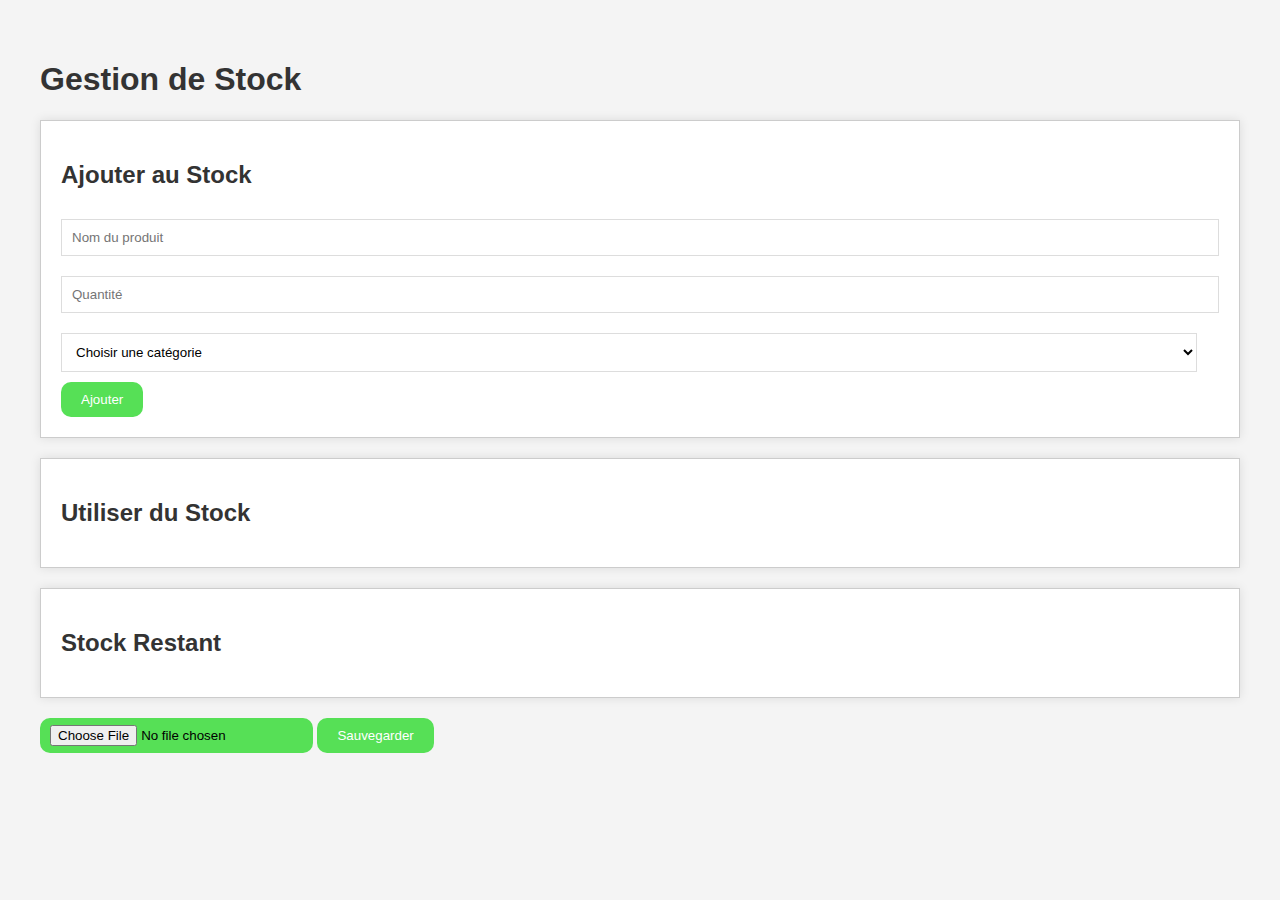
==== stock.html @ 17d2275d "premier commit" ====
<!DOCTYPE html>
<html lang="fr">
<head>
<meta charset="UTF-8">
<meta name="viewport" content="width=device-width, initial-scale=1.0">
<title>Gestion de Stock</title>
<link rel="stylesheet" href="styles.css">
</head>
<body>
    <h1>Gestion de Stock</h1>
    <div id="message" class="message"></div>
    <div id="notification" class="notification"></div>
    
 
 
    <!-- Section pour ajouter des éléments au stock -->
    <section id="ajouter-stock">
        <h2>Ajouter au Stock</h2>
        <input type="text" id="nom-produit" placeholder="Nom du produit">
        <input type="number" id="quantite-produit" placeholder="Quantité">
        <select id="categorie-produit">
            <option value="">Choisir une catégorie</option>
            <option value="L">L</option>
            <option value="ml">ml</option>
            <option value="Kg">Kg</option>
            <option value="g">g</option>
            <option value="Palettes">Palettes</option>
            <option value="Bouteilles">Bouteilles</option>
            <option value="Packets">Packets</option>
            <option value="Pots">Pots</option>
            <option value="Autre">Autre</option>
            <!-- Ajoutez d'autres catégories ici si nécessaire -->
        </select>
        <button id="ajouter">Ajouter</button>
    </section>
 
    <!-- Section pour utiliser du stock -->
    <section id="utiliser-stock">
        <h2>Utiliser du Stock</h2>
        <div id="liste-produits"></div>
    </section>
 
    <!-- Section pour afficher le stock restant -->
    <section id="stock-restant">
        <h2>Stock Restant</h2>
        <div id="afficher-stock"></div>
    </section>
 
    <input type="file" id="importer" accept=".json">
    <button id="exporter">Sauvegarder</button>
    <script src="script.js"></script>
</body>
</html>
---- styles.css ----
body {
    font-family: Arial, sans-serif;
    margin: 20px;
    padding: 20px;
    background-color: #f4f4f4;
}
 
 
#notification {
    position: fixed;
    top: 20px;
    right: 20px;
    padding: 10px;
    border: 1px solid transparent;
    border-radius: 5px;
    z-index: 1000;
    transition: opacity 0.5s ease, transform 0.5s ease-in-out;
}
 
.show {
    transform: translateY(0);
    opacity: 1;
}
 
.hide {
    transform: translateY(-20px);
    opacity: 0;
}
 
.success {
    background-color: lightgreen;
    color: green;
}
 
.error {
    background-color: pink;
    color: red;
}
 
 
h1, h2 {
    color: #333;
}
 
section {
    background-color: white;
    border: 1px solid #ccc;
    padding: 20px;
    margin-bottom: 20px;
    box-shadow: 0 0 10px rgba(0, 0, 0, 0.1);
    transition: transform 0.3s ease-in-out, box-shadow 0.3s ease-in-out;
}
 
section:hover {
    transform: translateY(-5px);
    box-shadow: 0 10px 20px rgba(0, 0, 0, 0.2);
}
 
 
input[type=text], input[type=number] {
    padding: 10px;
    margin: 10px 0;
    border: 1px solid #ddd;
    width: calc(100% - 22px);
}
 
button {
    padding: 10px 20px;
    background-color:rgb(86, 224, 86);
    color: white;
    border: none;
    border-radius: 10px;
    cursor: pointer;
    transition: background-color 0.3s ease, transform 0.3s ease-in-out;
}
 
button:hover {
    background-color: rgb(19, 147, 105); /* Une teinte légèrement plus foncée pour le survol */
    transform: translateY(-7px);
}
 
 
button:hover {
    opacity: 0.8;
}
 
#liste-produits, #afficher-stock {
    margin-top: 20px;
}
 
.produit {
    padding: 10px;
    margin-bottom: 10px;
    border-bottom: 1px solid #eee;
}
 
/* Animation pour faire apparaître les produits */
@keyframes apparaitre {
    from {
        opacity: 0;
        transform: translateY(-20px);
    }
    to {
        opacity: 1;
        transform: translateY(0);
    }
}
 
.produit {
    animation: apparaitre 0.5s ease-out;
}
 
/* Style pour le menu déroulant de catégorie */
select {
    padding: 10px;
    margin: 10px 0;
    border: 1px solid #ddd;
    width: calc(100% - 22px);
    background-color: white;
    cursor: pointer;
}
 
#importer{
    border-radius: 10px;
    background-color: rgb(86, 224, 86);
    padding: 7px 10px 7px 10px;
}
 
@media (max-width: 768px) {
    body {
        margin: 10px;
        padding: 10px;
    }
 
    h1, h2 {
        font-size: 1.5em; /* Plus petit sur les petits écrans */
    }
 
    input[type=text], input[type=number], select {
        padding: 8px;
        margin: 8px 0;
        width: calc(100% - 18px); /* Ajuster la largeur pour les petits écrans */
    }
 
    button {
        padding: 8px 15px;
        font-size: 0.9em; /* Réduire la taille du texte sur les boutons */
    }
 
    .produit {
        padding: 8px;
    }
}
 
@media (max-width: 480px) {
    h1, h2 {
        font-size: 1.2em;
    }
 
    input[type=text], input[type=number], select {
        width: calc(100% - 16px);
    }
 
    button {
        padding: 7px 10px;
        font-size: 0.8em;
    }
}
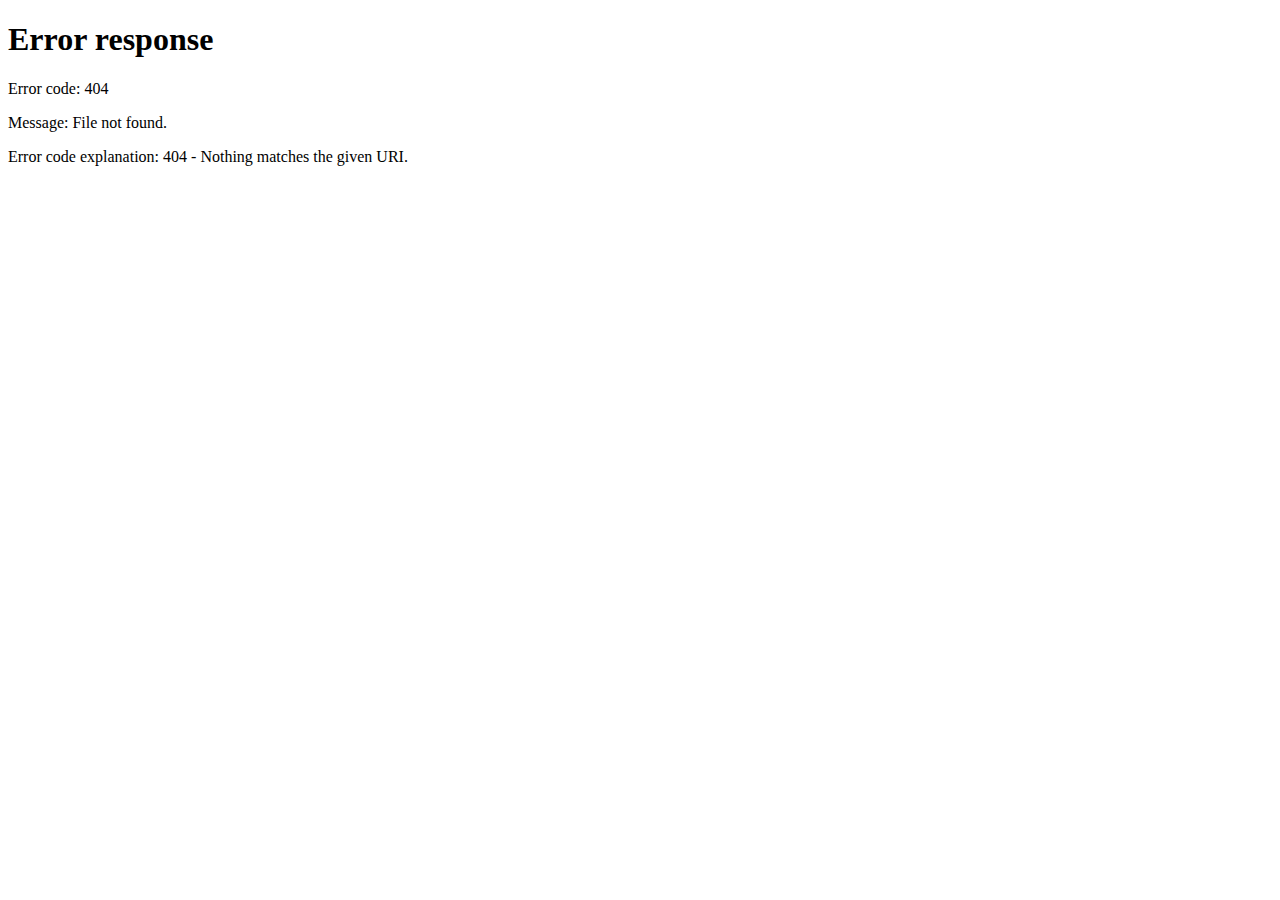
==== commit f51f650e: "redirection si pas logué" ====
--- a/stock.html
+++ b/stock.html
@@ -45,6 +45,9 @@
         <h2>Stock Restant</h2>
         <div id="afficher-stock"></div>
     </section>
+
+    <button id="deconnexion">Déconnexion</button>
+
  
     <input type="file" id="importer" accept=".json">
     <button id="exporter">Sauvegarder</button>
--- a/styles.css
+++ b/styles.css
@@ -125,6 +125,10 @@
     background-color: rgb(86, 224, 86);
     padding: 7px 10px 7px 10px;
 }
+
+#exporter{
+    margin-top: 10px;
+}
  
 @media (max-width: 768px) {
     body {
